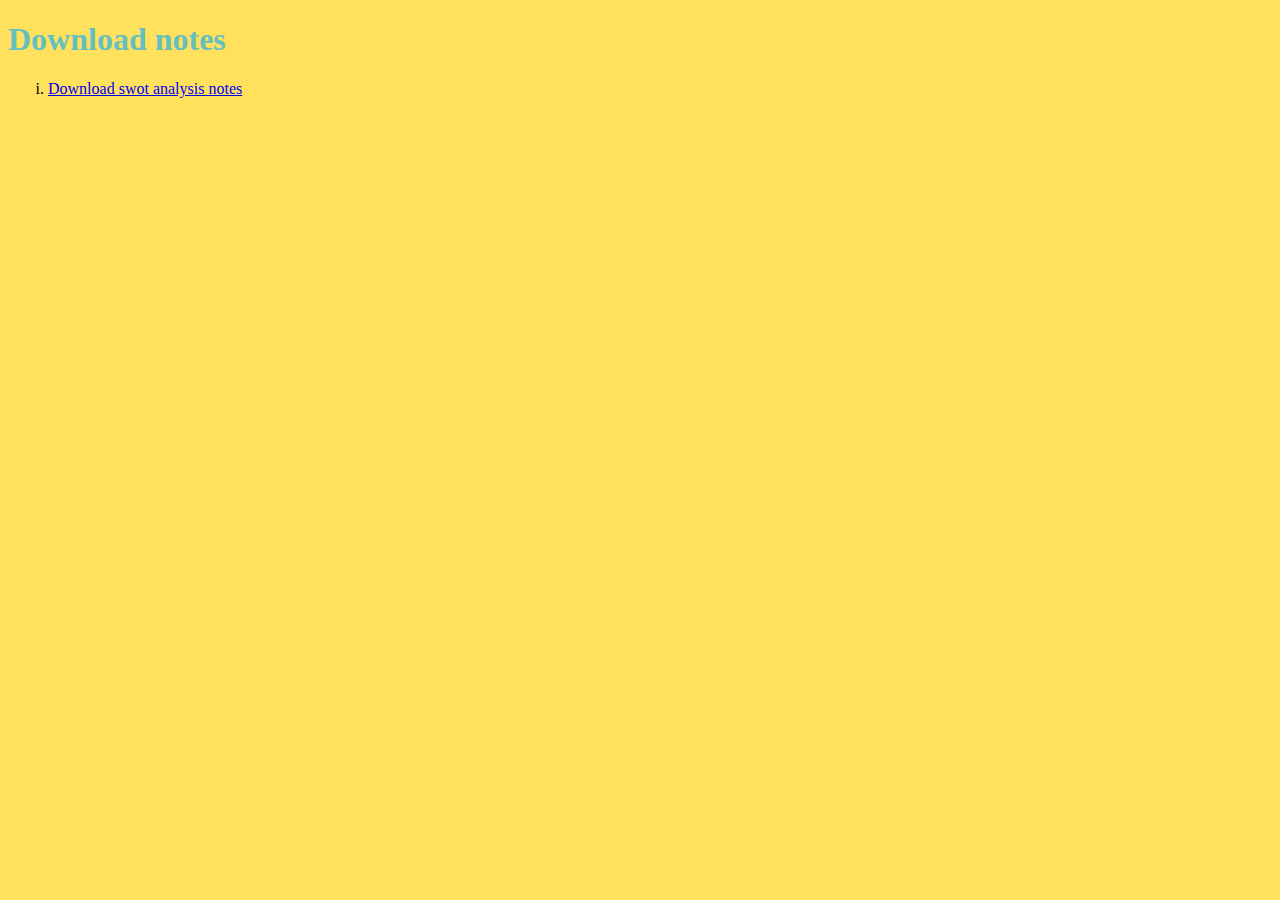
==== pdf.html @ c5a71b90 "Add files via upload" ====
<!DOCTYPE html>
<html lang="en" dir="ltr">
  <head>
    <meta charset="utf-8">
    <title>notes by Utpal</title>
    <link rel="stylesheet" href="css/style.css">
  </head>
  <body>
    <h1>Download notes</h1>
    <ol type="i">
      <li><a media="print" href="pdf\swot.pdf">Download swot analysis notes</a>
    </ol>
  </body>
</html>
---- css/style.css ----
body{
  background-color: #FFE15D;
}
hr{
   background-color: grey;
   border-style: none;
   border-top-style: dotted;
   height: 0%;
   width: 35%;
   border-width: 3px;
}
h1,h2{
  color: #66BFBF
}
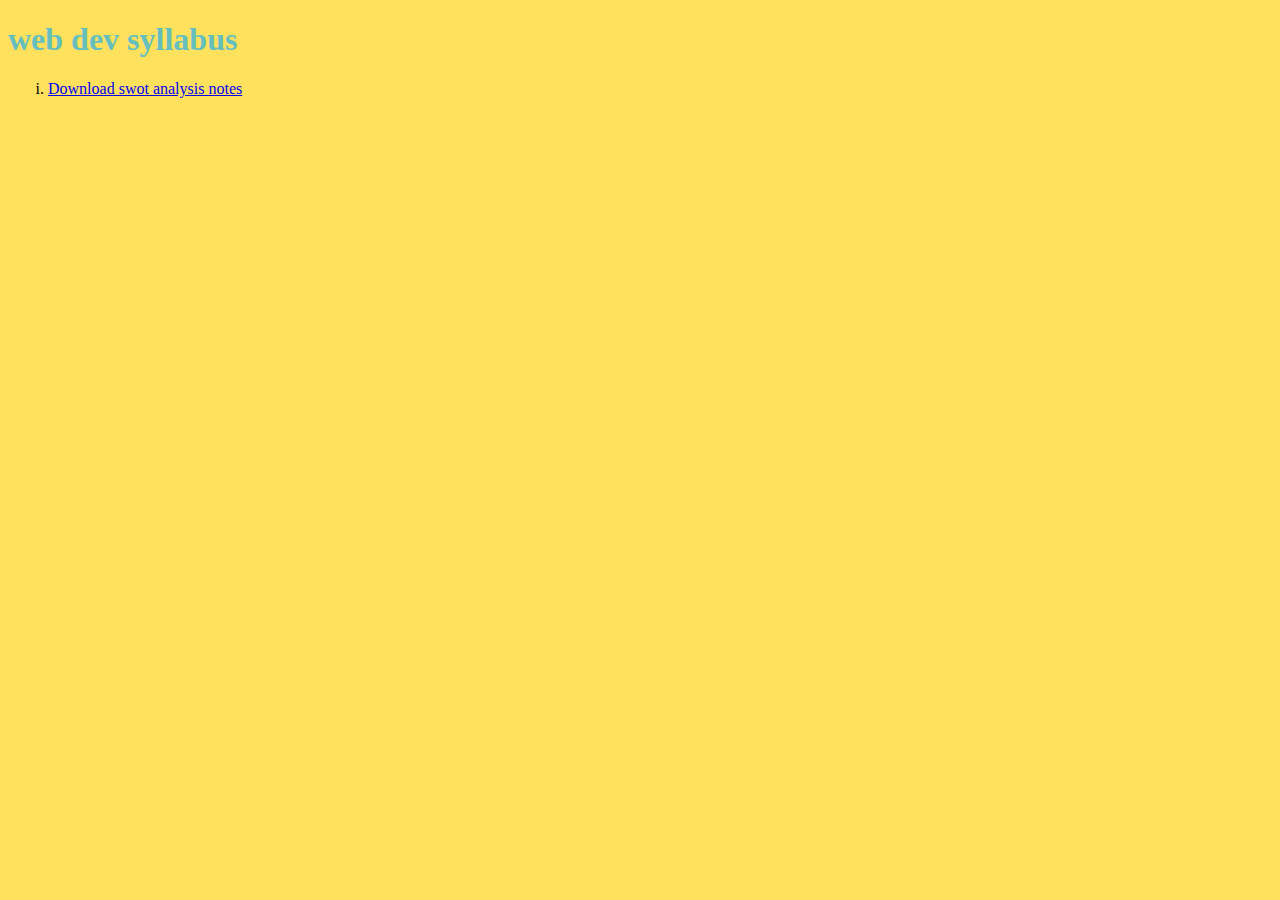
==== commit 0136c758: "Update pdf.html" ====
--- a/pdf.html
+++ b/pdf.html
@@ -6,9 +6,9 @@
     <link rel="stylesheet" href="css/style.css">
   </head>
   <body>
-    <h1>Download notes</h1>
+    <h1>web dev syllabus</h1>
     <ol type="i">
-      <li><a media="print" href="pdf\swot.pdf">Download swot analysis notes</a>
+      <li><a media="print" href="pdf\WebDevSyllabus.pdf">Download swot analysis notes</a>
     </ol>
   </body>
 </html>
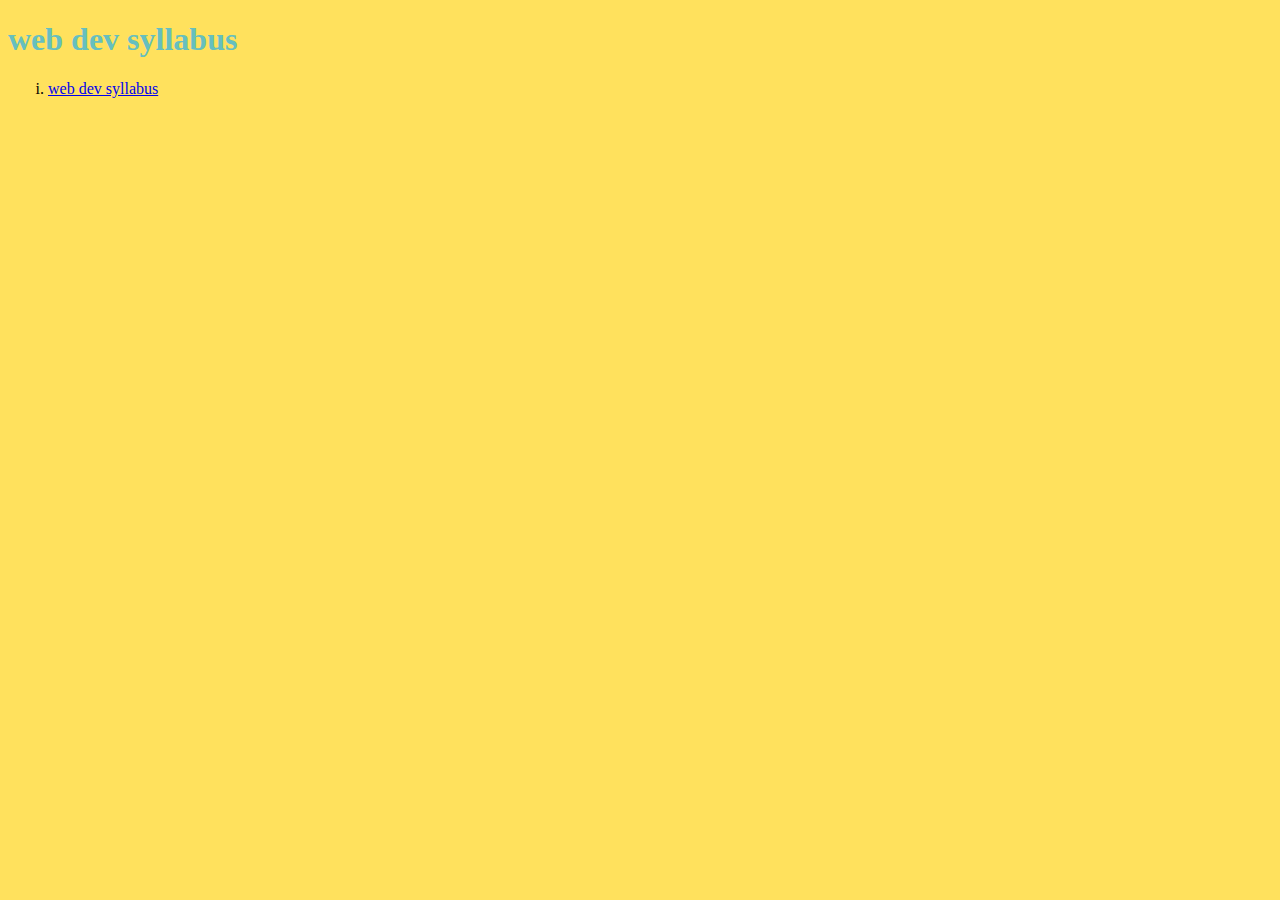
==== commit 3878191e: "Update pdf.html" ====
--- a/pdf.html
+++ b/pdf.html
@@ -8,7 +8,7 @@
   <body>
     <h1>web dev syllabus</h1>
     <ol type="i">
-      <li><a media="print" href="pdf\WebDevSyllabus.pdf">Download swot analysis notes</a>
+      <li><a media="print" href="pdf\WebDevSyllabus.pdf.pdf">web dev syllabus</a>
     </ol>
   </body>
 </html>
